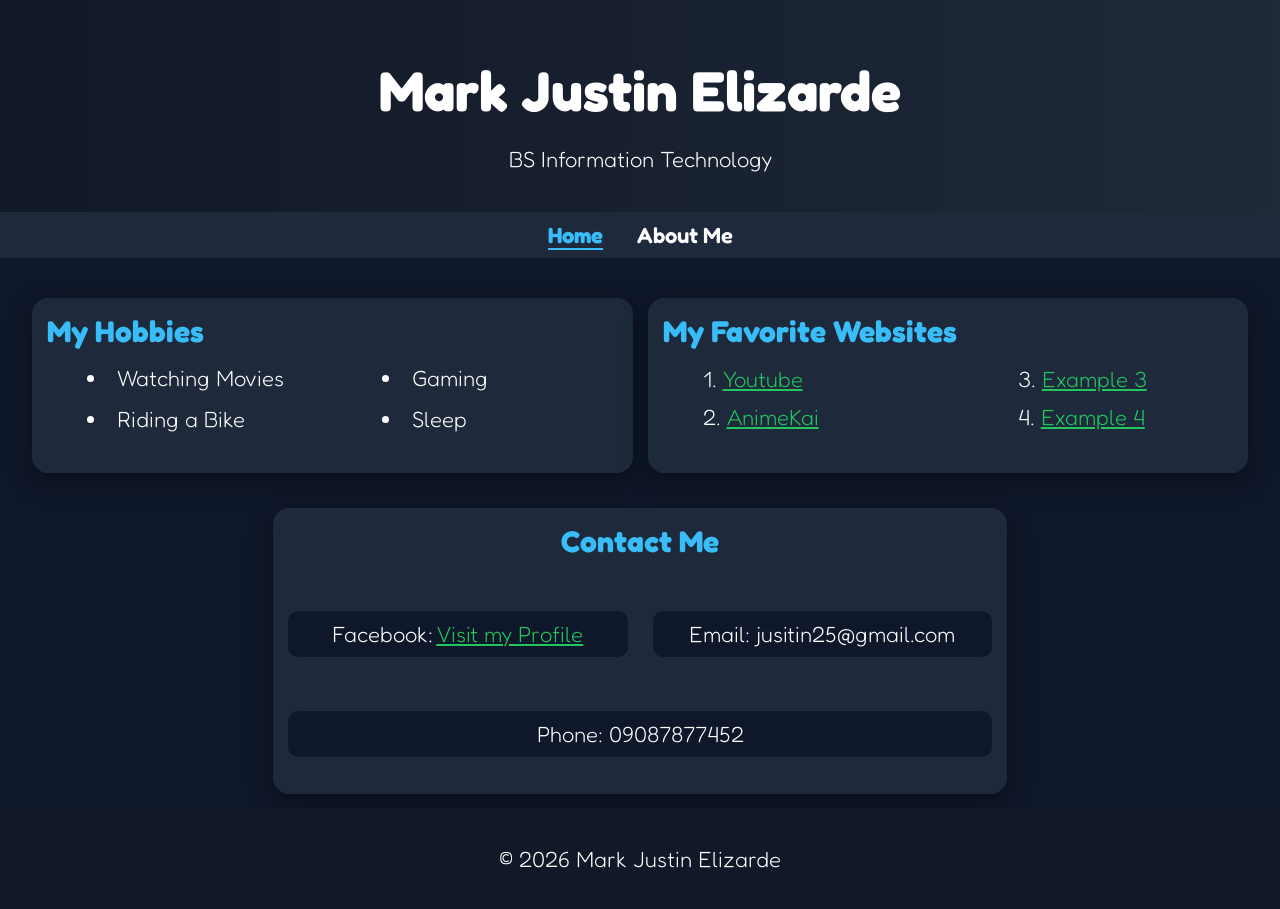
==== index.html @ cb005326 "Add files via upload" ====
<!doctype html>
<html>
  <head>
    <title>My Personal Website</title>
    <link rel="stylesheet" href="style.css" />
    <link rel="preconnect" href="https://fonts.googleapis.com" />
    <link rel="preconnect" href="https://fonts.gstatic.com" crossorigin />
    <link
      href="https://fonts.googleapis.com/css2?family=Fredoka:wght@300..700&family=Saira+Stencil:ital,wght@0,100..900;1,100..900&display=swap"
      rel="stylesheet"
    />
  </head>
  <body>
    <header>
      <h1>Mark Justin Elizarde</h1>
      <p>BS Information Technology</p>
    </header>
    <nav>
      <a href="index.html" class="active">Home</a>
      <a href="about.html">About Me</a>
    </nav>

    <div class="container">
      <section class="card">
        <h2>My Hobbies</h2>
        <ul class="hobbies-list">
          <li>Watching Movies</li>
          <li>Gaming</li>
          <li>Riding a Bike</li>
          <li>Sleep</li>
        </ul>
      </section>

      <section class="card">
        <h2>My Favorite Websites</h2>
        <div class="websites-list">
          <ol>
            <li>
              <a href="https://www.youtube.com/" target="_blank">Youtube</a>
            </li>
            <li><a href="https://anikai.to/" target="_blank">AnimeKai</a></li>
          </ol>

          <ol start="3">
            <li><a href="#">Example 3</a></li>
            <li><a href="#">Example 4</a></li>
          </ol>
        </div>
      </section>
    </div>

    <section class="card contact">
      <h2>Contact Me</h2>
      <div class="contact-grid">
        <p>
          Facebook: <a
            href="https://www.facebook.com/markjustin.elizarde.5"
            target="_blank"
            >Visit my Profile</a
          >
        </p>
        <p>Email: jusitin25@gmail.com</p>
        <p>Phone: 09087877452</p>
      </div>
    </section>

    <footer>
      <p>© 2026 Mark Justin Elizarde</p>
    </footer>
  </body>
</html>
---- style.css ----
body {
  font-family: "Fredoka", sans-serif;
  margin: 0;
  background-color: #0f172a;
  color: white;
  font-optical-sizing: auto;
  font-weight: 300;
  font-style: normal;
  font-variation-settings: "wdth" 100;
  min-height: 100vh;
  display: flex;
  flex-direction: column;
}

header {
  text-align: center;
  padding: 18px;
  background: linear-gradient(to right, #111827, #1f2937);
}

nav {
  text-align: center;
  background-color: #1e293b;
  padding: 10px;
}

nav a {
  margin: 0 15px;
  color: white;
  text-decoration: none;
  font-weight: 600;
}

nav a:hover {
  color: #38bdf8;
}

nav a.active {
  color: #38bdf8;
  pointer-events: none;
  cursor: default;
  font-weight: bold;
}

nav a.active {
  border-bottom: 2px solid #38bdf8;
}

.container {
  display: grid;
  grid-template-columns: 1fr 1fr;
  gap: 15px;
  width: 95%;
  max-width: 1400px;
  margin: 20px auto;
  margin-top: 40px;
}

.card {
  background-color: #1e293b;
  padding: 15px;
  border-radius: 16px;
  box-shadow: 0 8px 25px rgba(0, 0, 0, 0.4);
  transition:
    transform 0.2s ease,
    box-shadow 0.2s ease;
}

.card:hover {
  transform: translateY(-5px);
  box-shadow: 0 12px 30px rgba(0, 0, 0, 0.6);
}

.contact {
  width: 55%;
  margin: 15px auto;
}

.contact h2 {
  text-align: center;
  margin-bottom: 30px;
}

h2 {
  color: #38bdf8;
}

a {
  color: #22c55e;
  transition: 0.2s;
}

a:hover {
  color: #4ade80;
}

img {
  width: 150px;
  display: block;
  margin-bottom: 10px;
  border-radius: 10px;
}

footer {
  text-align: center;
  padding: 15px;
  background-color: #111827;
  margin-top: auto;
}

.hobbies-list {
  display: grid;
  grid-template-columns: 1fr 1fr;
  gap: 15px 60px;
  list-style-position: inside;
}

.websites-list {
  display: grid;
  grid-template-columns: 1fr 1fr;
  gap: 15px 60px;
  list-style-position: inside;
}

.websites-list li {
  margin-bottom: 12px;
}

.contact-grid {
  display: grid;
  grid-template-columns: 1fr 1fr;
  gap: 10px 25px;
  text-align: center;
}

.contact-grid p {
  background-color: #0f172a;
  padding: 10px;
  border-radius: 10px;
}

.contact-grid p:last-child {
  grid-column: span 2;
}

.contact-grid strong {
  display: block;
  color: #38bdf8;
  margin-bottom: 5px;
}

h1 {
  font-size: 56px;
  margin-bottom: 10px;
}

h2 {
  font-size: 30px;
  margin-bottom: 1px;
  margin-top: 0;
}

p,
li,
a {
  font-size: 22px;
}

.about-wrapper {
  display: grid;
  grid-template-columns: 1fr 1fr;
  gap: 40px;
  width: 90%;
  max-width: 1200px;
  margin: 40px auto;
}

.about-text {
  flex: 1;
}

.about-text h2 {
  margin-top: 0;
  color: #38bdf8;
  font-size: 34px;
}

.about-text p {
  font-size: 18px;
  margin-bottom: 15px;
  line-height: 1.6;
}

.about-text h3 {
  margin-top: 20px;
  color: #38bdf8;
}

.about-text ul {
  padding-left: 20px;
  margin-top: 10px;
}

.about-text li {
  margin-bottom: 8px;
}

.about-image img {
  width: 320px;
  border-radius: 16px;
  box-shadow: 0 8px 25px rgba(0, 0, 0, 0.4);
}

.about-wrapper {
  display: grid;
  grid-template-columns: 1fr 1fr;
  gap: 50px;
  width: 90%;
  max-width: 1200px;
  margin: 20px auto;
}

.about-card {
  background-color: #1e293b;
  padding: 30px;
  border-radius: 16px;
  box-shadow: 0 8px 25px rgba(0, 0, 0, 0.4);
}

.about-card p {
  margin-bottom: 10px; 
}

.about-card ul {
  margin-bottom: 10px;
}

.about-card li {
  margin-bottom: 5px;
}

.image-card {
  display: flex;
  align-items: center;
  justify-content: center;
  padding: 0;
}

.image-card img {
  width: 100%;
  max-height: 500px;
  object-fit: cover;
  border-radius: 16px;
}

.about-card:hover {
  transform: translateY(-5px);
  transition: 0.3s;
}

.image-card img {
  transition: transform 0.4s ease;
}

.image-card:hover img {
  transform: scale(1.05);
}
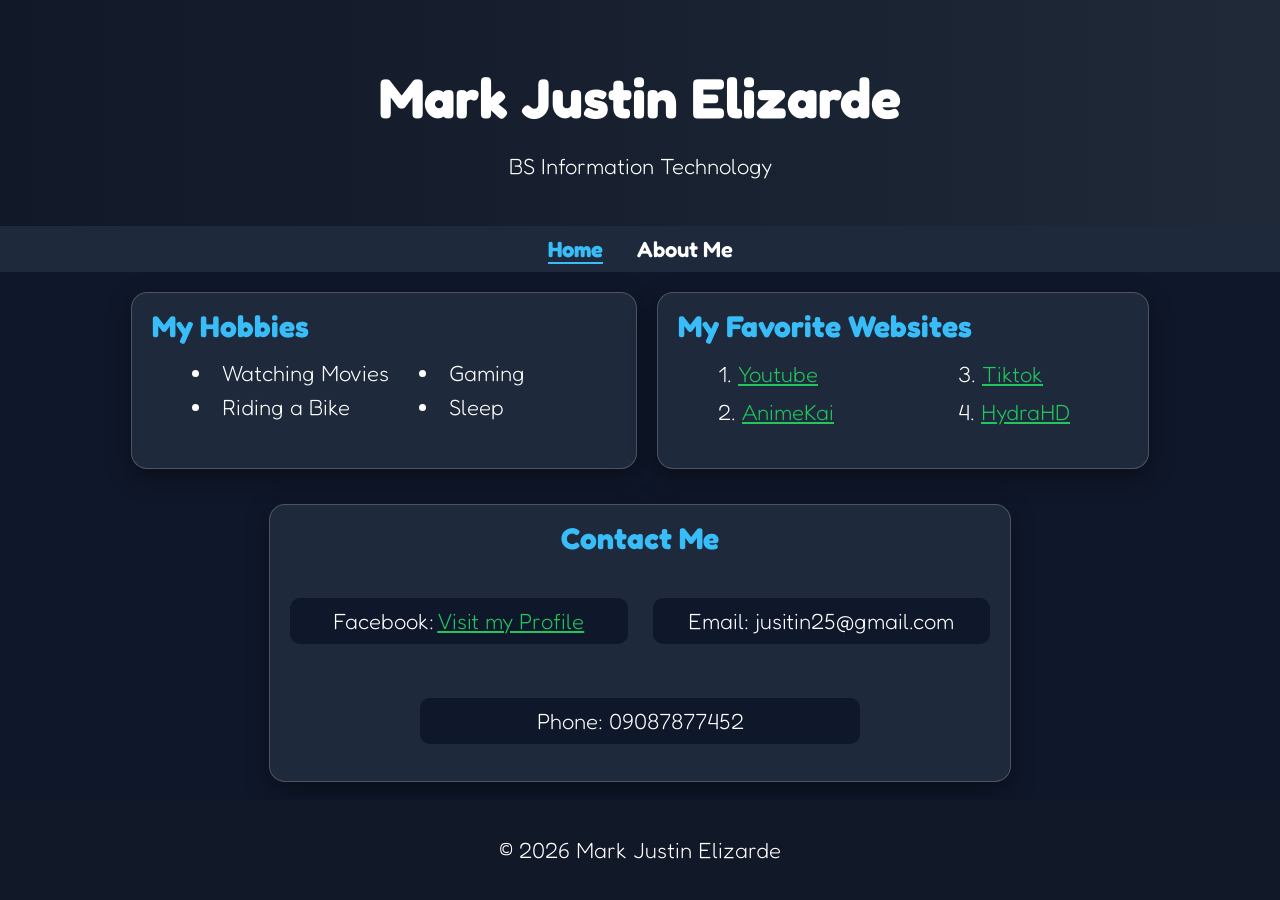
==== commit 21bb8ffb: "Week 5 - Box Model Improvements" ====
--- a/index.html
+++ b/index.html
@@ -1,71 +1,71 @@
-<!doctype html>
-<html>
-  <head>
-    <title>My Personal Website</title>
-    <link rel="stylesheet" href="style.css" />
-    <link rel="preconnect" href="https://fonts.googleapis.com" />
-    <link rel="preconnect" href="https://fonts.gstatic.com" crossorigin />
-    <link
-      href="https://fonts.googleapis.com/css2?family=Fredoka:wght@300..700&family=Saira+Stencil:ital,wght@0,100..900;1,100..900&display=swap"
-      rel="stylesheet"
-    />
-  </head>
-  <body>
-    <header>
-      <h1>Mark Justin Elizarde</h1>
-      <p>BS Information Technology</p>
-    </header>
-    <nav>
-      <a href="index.html" class="active">Home</a>
-      <a href="about.html">About Me</a>
-    </nav>
-
-    <div class="container">
-      <section class="card">
-        <h2>My Hobbies</h2>
-        <ul class="hobbies-list">
-          <li>Watching Movies</li>
-          <li>Gaming</li>
-          <li>Riding a Bike</li>
-          <li>Sleep</li>
-        </ul>
-      </section>
-
-      <section class="card">
-        <h2>My Favorite Websites</h2>
-        <div class="websites-list">
-          <ol>
-            <li>
-              <a href="https://www.youtube.com/" target="_blank">Youtube</a>
-            </li>
-            <li><a href="https://anikai.to/" target="_blank">AnimeKai</a></li>
-          </ol>
-
-          <ol start="3">
-            <li><a href="#">Example 3</a></li>
-            <li><a href="#">Example 4</a></li>
-          </ol>
-        </div>
-      </section>
-    </div>
-
-    <section class="card contact">
-      <h2>Contact Me</h2>
-      <div class="contact-grid">
-        <p>
-          Facebook: <a
-            href="https://www.facebook.com/markjustin.elizarde.5"
-            target="_blank"
-            >Visit my Profile</a
-          >
-        </p>
-        <p>Email: jusitin25@gmail.com</p>
-        <p>Phone: 09087877452</p>
-      </div>
-    </section>
-
-    <footer>
-      <p>© 2026 Mark Justin Elizarde</p>
-    </footer>
-  </body>
-</html>
+<!doctype html>
+<html>
+  <head>
+    <title>My Personal Website</title>
+    <link rel="stylesheet" href="style.css" />
+    <link rel="preconnect" href="https://fonts.googleapis.com" />
+    <link rel="preconnect" href="https://fonts.gstatic.com" crossorigin />
+    <link
+      href="https://fonts.googleapis.com/css2?family=Fredoka:wght@300..700&family=Saira+Stencil:ital,wght@0,100..900;1,100..900&display=swap"
+      rel="stylesheet"
+    />
+  </head>
+  <body>
+    <header>
+      <h1>Mark Justin Elizarde</h1>
+      <p>BS Information Technology</p>
+    </header>
+    <nav>
+      <a href="index.html" class="active">Home</a>
+      <a href="about.html">About Me</a>
+    </nav>
+
+    <div class="container">
+      <section class="card">
+        <h2>My Hobbies</h2>
+        <ul class="hobbies-list">
+          <li>Watching Movies</li>
+          <li>Gaming</li>
+          <li>Riding a Bike</li>
+          <li>Sleep</li>
+        </ul>
+      </section>
+
+      <section class="card">
+        <h2>My Favorite Websites</h2>
+        <div class="websites-list">
+          <ol>
+            <li>
+              <a href="https://www.youtube.com/" target="_blank">Youtube</a>
+            </li>
+            <li><a href="https://anikai.to/" target="_blank">AnimeKai</a></li>
+          </ol>
+
+          <ol start="3">
+            <li><a href="https://www.tiktok.com/en/" target="_blank">Tiktok</a></li>
+            <li><a href="https://hydrahd.ru/" target="blank">HydraHD</a></li>
+          </ol>
+        </div>
+      </section>
+    </div>
+
+    <section class="card contact">
+      <h2>Contact Me</h2>
+      <div class="contact-grid">
+        <p>
+          Facebook: <a
+            href="https://www.facebook.com/markjustin.elizarde.5"
+            target="_blank"
+            >Visit my Profile</a
+          >
+        </p>
+        <p>Email: jusitin25@gmail.com</p>
+        <p>Phone: 09087877452</p>
+      </div>
+    </section>
+
+    <footer>
+      <p>© 2026 Mark Justin Elizarde</p>
+    </footer>
+  </body>
+</html>
--- a/style.css
+++ b/style.css
@@ -1,267 +1,278 @@
-body {
-  font-family: "Fredoka", sans-serif;
-  margin: 0;
-  background-color: #0f172a;
-  color: white;
-  font-optical-sizing: auto;
-  font-weight: 300;
-  font-style: normal;
-  font-variation-settings: "wdth" 100;
-  min-height: 100vh;
-  display: flex;
-  flex-direction: column;
-}
-
-header {
-  text-align: center;
-  padding: 18px;
-  background: linear-gradient(to right, #111827, #1f2937);
-}
-
-nav {
-  text-align: center;
-  background-color: #1e293b;
-  padding: 10px;
-}
-
-nav a {
-  margin: 0 15px;
-  color: white;
-  text-decoration: none;
-  font-weight: 600;
-}
-
-nav a:hover {
-  color: #38bdf8;
-}
-
-nav a.active {
-  color: #38bdf8;
-  pointer-events: none;
-  cursor: default;
-  font-weight: bold;
-}
-
-nav a.active {
-  border-bottom: 2px solid #38bdf8;
-}
-
-.container {
-  display: grid;
-  grid-template-columns: 1fr 1fr;
-  gap: 15px;
-  width: 95%;
-  max-width: 1400px;
-  margin: 20px auto;
-  margin-top: 40px;
-}
-
-.card {
-  background-color: #1e293b;
-  padding: 15px;
-  border-radius: 16px;
-  box-shadow: 0 8px 25px rgba(0, 0, 0, 0.4);
-  transition:
-    transform 0.2s ease,
-    box-shadow 0.2s ease;
-}
-
-.card:hover {
-  transform: translateY(-5px);
-  box-shadow: 0 12px 30px rgba(0, 0, 0, 0.6);
-}
-
-.contact {
-  width: 55%;
-  margin: 15px auto;
-}
-
-.contact h2 {
-  text-align: center;
-  margin-bottom: 30px;
-}
-
-h2 {
-  color: #38bdf8;
-}
-
-a {
-  color: #22c55e;
-  transition: 0.2s;
-}
-
-a:hover {
-  color: #4ade80;
-}
-
-img {
-  width: 150px;
-  display: block;
-  margin-bottom: 10px;
-  border-radius: 10px;
-}
-
-footer {
-  text-align: center;
-  padding: 15px;
-  background-color: #111827;
-  margin-top: auto;
-}
-
-.hobbies-list {
-  display: grid;
-  grid-template-columns: 1fr 1fr;
-  gap: 15px 60px;
-  list-style-position: inside;
-}
-
-.websites-list {
-  display: grid;
-  grid-template-columns: 1fr 1fr;
-  gap: 15px 60px;
-  list-style-position: inside;
-}
-
-.websites-list li {
-  margin-bottom: 12px;
-}
-
-.contact-grid {
-  display: grid;
-  grid-template-columns: 1fr 1fr;
-  gap: 10px 25px;
-  text-align: center;
-}
-
-.contact-grid p {
-  background-color: #0f172a;
-  padding: 10px;
-  border-radius: 10px;
-}
-
-.contact-grid p:last-child {
-  grid-column: span 2;
-}
-
-.contact-grid strong {
-  display: block;
-  color: #38bdf8;
-  margin-bottom: 5px;
-}
-
-h1 {
-  font-size: 56px;
-  margin-bottom: 10px;
-}
-
-h2 {
-  font-size: 30px;
-  margin-bottom: 1px;
-  margin-top: 0;
-}
-
-p,
-li,
-a {
-  font-size: 22px;
-}
-
-.about-wrapper {
-  display: grid;
-  grid-template-columns: 1fr 1fr;
-  gap: 40px;
-  width: 90%;
-  max-width: 1200px;
-  margin: 40px auto;
-}
-
-.about-text {
-  flex: 1;
-}
-
-.about-text h2 {
-  margin-top: 0;
-  color: #38bdf8;
-  font-size: 34px;
-}
-
-.about-text p {
-  font-size: 18px;
-  margin-bottom: 15px;
-  line-height: 1.6;
-}
-
-.about-text h3 {
-  margin-top: 20px;
-  color: #38bdf8;
-}
-
-.about-text ul {
-  padding-left: 20px;
-  margin-top: 10px;
-}
-
-.about-text li {
-  margin-bottom: 8px;
-}
-
-.about-image img {
-  width: 320px;
-  border-radius: 16px;
-  box-shadow: 0 8px 25px rgba(0, 0, 0, 0.4);
-}
-
-.about-wrapper {
-  display: grid;
-  grid-template-columns: 1fr 1fr;
-  gap: 50px;
-  width: 90%;
-  max-width: 1200px;
-  margin: 20px auto;
-}
-
-.about-card {
-  background-color: #1e293b;
-  padding: 30px;
-  border-radius: 16px;
-  box-shadow: 0 8px 25px rgba(0, 0, 0, 0.4);
-}
-
-.about-card p {
-  margin-bottom: 10px; 
-}
-
-.about-card ul {
-  margin-bottom: 10px;
-}
-
-.about-card li {
-  margin-bottom: 5px;
-}
-
-.image-card {
-  display: flex;
-  align-items: center;
-  justify-content: center;
-  padding: 0;
-}
-
-.image-card img {
-  width: 100%;
-  max-height: 500px;
-  object-fit: cover;
-  border-radius: 16px;
-}
-
-.about-card:hover {
-  transform: translateY(-5px);
-  transition: 0.3s;
-}
-
-.image-card img {
-  transition: transform 0.4s ease;
-}
-
-.image-card:hover img {
-  transform: scale(1.05);
-}
+html,
+body {
+  height: 100%;
+  overflow-x: hidden;
+}
+
+body {
+  font-family: "Fredoka", sans-serif;
+  margin: 0;
+  background-color: #0f172a;
+  color: white;
+  font-optical-sizing: auto;
+  font-weight: 300;
+  font-style: normal;
+  font-variation-settings: "wdth" 100;
+  min-height: 100vh;
+  display: flex;
+  flex-direction: column;
+}
+
+* {
+  transition: all 0.2s ease;
+}
+
+header {
+  text-align: center;
+  padding: 25px 20px;
+  background: linear-gradient(to right, #111827, #1f2937);
+}
+
+nav {
+  text-align: center;
+  background-color: #1e293b;
+  padding: 10px;
+}
+
+nav a {
+  margin: 0 15px;
+  color: white;
+  text-decoration: none;
+  font-weight: 600;
+}
+
+nav a:hover {
+  color: #38bdf8;
+}
+
+nav a.active {
+  color: #38bdf8;
+  pointer-events: none;
+  cursor: default;
+  font-weight: bold;
+  border-bottom: 2px solid #38bdf8;
+}
+
+.container {
+  display: flex;             
+  justify-content: center;    
+  gap: 20px;
+  flex-wrap: wrap;            
+
+  width: 100%;
+  margin: 20px auto;
+}
+
+.card {
+  width: fit-content;         
+  min-width: 450px;           
+  max-width: 600px;
+
+  background-color: #1e293b;
+  padding: 15px 20px;
+  border-radius: 16px;
+  box-shadow: 0 8px 25px rgba(0, 0, 0, 0.4);
+  border: 1px solid rgba(255,255,255,0.2);
+}
+
+.card:hover {
+  transform: translateY(-5px);
+  box-shadow: 0 12px 30px rgba(0, 0, 0, 0.6);
+}
+
+.contact {
+  width: 55%;
+  margin: 15px auto;
+  max-width: 700px;
+}
+
+.contact h2 {
+  text-align: center;
+  margin-bottom: 20px;
+}
+
+h2 {
+  color: #38bdf8;
+}
+
+a {
+  color: #22c55e;
+  transition: 0.2s;
+}
+
+a:hover {
+  color: #4ade80;
+  text-decoration: underline;
+}
+
+img {
+  width: 150px;
+  display: block;
+  margin-bottom: 10px;
+  border-radius: 10px;
+}
+
+footer {
+  text-align: center;
+  padding: 15px;
+  background-color: #111827;
+  margin-top: auto;
+}
+
+.hobbies-list {
+  display: grid;
+  grid-template-columns: 1fr 1fr;
+  gap: 8px 30px;
+  list-style-position: inside;
+}
+
+.websites-list {
+  display: grid;
+  grid-template-columns: 1fr 1fr;
+  gap: 8px 30px;
+  list-style-position: inside;
+}
+
+.websites-list li {
+  margin-bottom: 12px;
+}
+
+.contact-grid {
+  display: grid;
+  grid-template-columns: 1fr 1fr;
+  gap: 10px 25px;
+  text-align: center;
+}
+
+.contact-grid p {
+  background-color: #0f172a;
+  padding: 10px;
+  border-radius: 10px;
+  transition: all 0.2s ease;
+}
+
+.contact-grid p:hover {
+  transform: translateY(-2px);
+  box-shadow: 0 4px 15px rgba(56, 189, 248, 0.2);
+}
+
+.contact-grid p:last-child {
+  grid-column: span 2;
+  justify-self: center;
+  width: 60%;
+}
+
+.contact-grid strong {
+  display: block;
+  color: #38bdf8;
+  margin-bottom: 5px;
+}
+
+h1 {
+  font-size: 56px;
+  margin-bottom: 10px;
+}
+
+h2 {
+  font-size: 30px;
+  margin-bottom: 1px;
+  margin-top: 0;
+}
+
+p,
+li,
+a {
+  font-size: 22px;
+}
+
+.about-text {
+  flex: 1;
+}
+
+.about-text h2 {
+  margin-top: 0;
+  color: #38bdf8;
+  font-size: 34px;
+}
+
+.about-text p {
+  font-size: 18px;
+  margin-bottom: 15px;
+  line-height: 1.6;
+}
+
+.about-text h3 {
+  margin-top: 20px;
+  color: #38bdf8;
+}
+
+.about-text ul {
+  padding-left: 20px;
+  margin-top: 10px;
+}
+
+.about-text li {
+  margin-bottom: 8px;
+}
+
+.about-image img {
+  width: 320px;
+  border-radius: 16px;
+  box-shadow: 0 8px 25px rgba(0, 0, 0, 0.4);
+}
+
+.about-wrapper {
+  display: grid;
+  grid-template-columns: 1fr 1fr;
+  gap: 30px;
+  width: 90%;
+  max-width: 1200px;
+  margin: 10px auto;
+}
+
+.about-card {
+  background-color: #1e293b;
+  padding: 25px;
+  border-radius: 16px;
+  box-shadow: 0 8px 25px rgba(0, 0, 0, 0.4);
+  border: 1px solid rgba(255, 255, 255, 0.2);
+}
+
+.about-card p {
+  margin-bottom: 10px;
+}
+
+.about-card ul {
+  margin-bottom: 10px;
+}
+
+.about-card li {
+  margin-bottom: 5px;
+}
+
+.image-card {
+  display: flex;
+  align-items: center;
+  justify-content: center;
+  padding: 0;
+  height: 100%;
+}
+
+.image-card img {
+  width: 100%;
+  max-height: 420px;
+  object-fit: cover;
+  border-radius: 16px;
+  height: 100%;
+  object-fit: cover;
+  transition: transform 0.4s ease;
+}
+
+.about-card:hover {
+  transform: translateY(-5px);
+  transition: 0.3s;
+}
+
+.image-card:hover img {
+  transform: scale(1.05);
+}
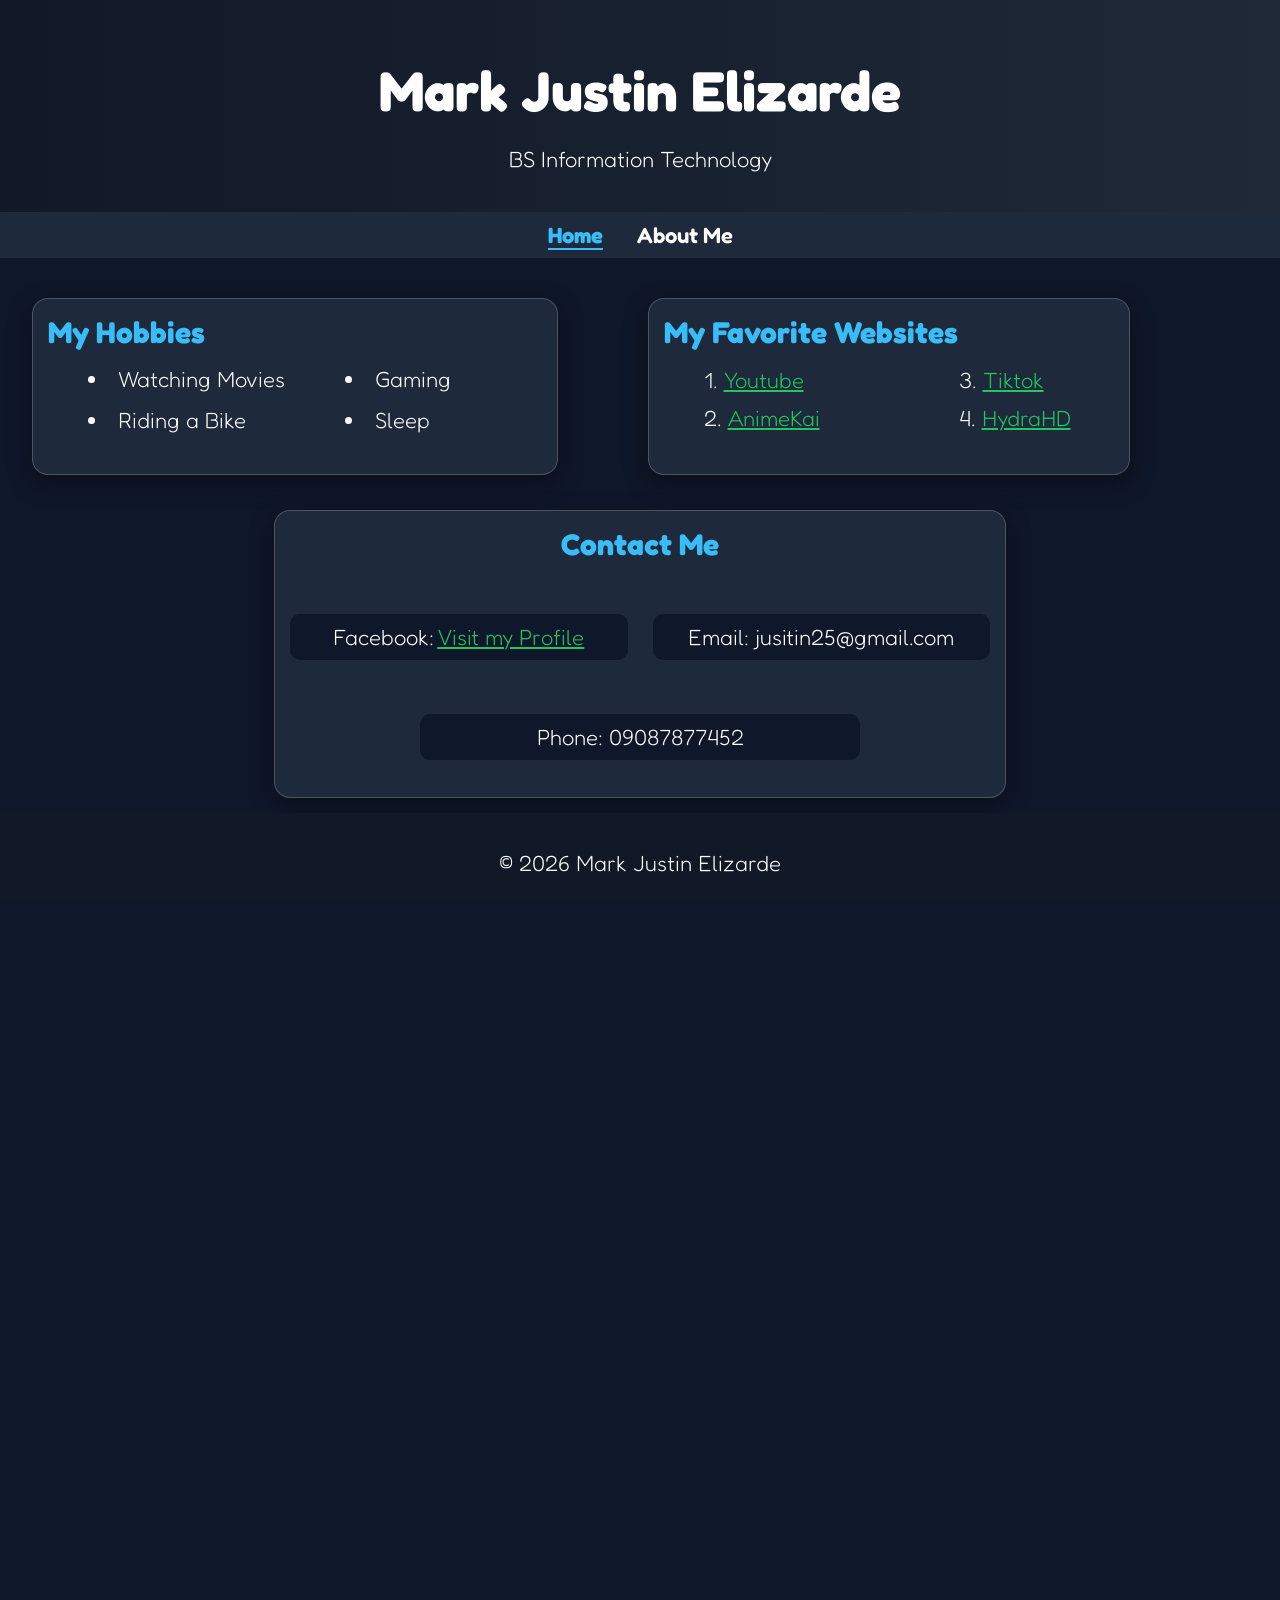
==== commit 5bbf707e: "Resolved merge conflicts" ====
--- a/index.html
+++ b/index.html
@@ -1,3 +1,4 @@
+
 <!doctype html>
 <html>
   <head>
@@ -69,3 +70,76 @@
     </footer>
   </body>
 </html>
+
+<!doctype html>
+<html>
+  <head>
+    <title>My Personal Website</title>
+    <link rel="stylesheet" href="style.css" />
+    <link rel="preconnect" href="https://fonts.googleapis.com" />
+    <link rel="preconnect" href="https://fonts.gstatic.com" crossorigin />
+    <link
+      href="https://fonts.googleapis.com/css2?family=Fredoka:wght@300..700&family=Saira+Stencil:ital,wght@0,100..900;1,100..900&display=swap"
+      rel="stylesheet"
+    />
+  </head>
+  <body>
+    <header>
+      <h1>Mark Justin Elizarde</h1>
+      <p>BS Information Technology</p>
+    </header>
+    <nav>
+      <a href="index.html" class="active">Home</a>
+      <a href="about.html">About Me</a>
+    </nav>
+
+    <div class="container">
+      <section class="card">
+        <h2>My Hobbies</h2>
+        <ul class="hobbies-list">
+          <li>Watching Movies</li>
+          <li>Gaming</li>
+          <li>Riding a Bike</li>
+          <li>Sleep</li>
+        </ul>
+      </section>
+
+      <section class="card">
+        <h2>My Favorite Websites</h2>
+        <div class="websites-list">
+          <ol>
+            <li>
+              <a href="https://www.youtube.com/" target="_blank">Youtube</a>
+            </li>
+            <li><a href="https://anikai.to/" target="_blank">AnimeKai</a></li>
+          </ol>
+
+          <ol start="3">
+            <li><a href="#">Example 3</a></li>
+            <li><a href="#">Example 4</a></li>
+          </ol>
+        </div>
+      </section>
+    </div>
+
+    <section class="card contact">
+      <h2>Contact Me</h2>
+      <div class="contact-grid">
+        <p>
+          Facebook: <a
+            href="https://www.facebook.com/markjustin.elizarde.5"
+            target="_blank"
+            >Visit my Profile</a
+          >
+        </p>
+        <p>Email: jusitin25@gmail.com</p>
+        <p>Phone: 09087877452</p>
+      </div>
+    </section>
+
+    <footer>
+      <p>© 2026 Mark Justin Elizarde</p>
+    </footer>
+  </body>
+</html>
+
--- a/style.css
+++ b/style.css
@@ -1,3 +1,4 @@
+
 html,
 body {
   height: 100%;
@@ -276,3 +277,272 @@
 .image-card:hover img {
   transform: scale(1.05);
 }
+
+body {
+  font-family: "Fredoka", sans-serif;
+  margin: 0;
+  background-color: #0f172a;
+  color: white;
+  font-optical-sizing: auto;
+  font-weight: 300;
+  font-style: normal;
+  font-variation-settings: "wdth" 100;
+  min-height: 100vh;
+  display: flex;
+  flex-direction: column;
+}
+
+header {
+  text-align: center;
+  padding: 18px;
+  background: linear-gradient(to right, #111827, #1f2937);
+}
+
+nav {
+  text-align: center;
+  background-color: #1e293b;
+  padding: 10px;
+}
+
+nav a {
+  margin: 0 15px;
+  color: white;
+  text-decoration: none;
+  font-weight: 600;
+}
+
+nav a:hover {
+  color: #38bdf8;
+}
+
+nav a.active {
+  color: #38bdf8;
+  pointer-events: none;
+  cursor: default;
+  font-weight: bold;
+}
+
+nav a.active {
+  border-bottom: 2px solid #38bdf8;
+}
+
+.container {
+  display: grid;
+  grid-template-columns: 1fr 1fr;
+  gap: 15px;
+  width: 95%;
+  max-width: 1400px;
+  margin: 20px auto;
+  margin-top: 40px;
+}
+
+.card {
+  background-color: #1e293b;
+  padding: 15px;
+  border-radius: 16px;
+  box-shadow: 0 8px 25px rgba(0, 0, 0, 0.4);
+  transition:
+    transform 0.2s ease,
+    box-shadow 0.2s ease;
+}
+
+.card:hover {
+  transform: translateY(-5px);
+  box-shadow: 0 12px 30px rgba(0, 0, 0, 0.6);
+}
+
+.contact {
+  width: 55%;
+  margin: 15px auto;
+}
+
+.contact h2 {
+  text-align: center;
+  margin-bottom: 30px;
+}
+
+h2 {
+  color: #38bdf8;
+}
+
+a {
+  color: #22c55e;
+  transition: 0.2s;
+}
+
+a:hover {
+  color: #4ade80;
+}
+
+img {
+  width: 150px;
+  display: block;
+  margin-bottom: 10px;
+  border-radius: 10px;
+}
+
+footer {
+  text-align: center;
+  padding: 15px;
+  background-color: #111827;
+  margin-top: auto;
+}
+
+.hobbies-list {
+  display: grid;
+  grid-template-columns: 1fr 1fr;
+  gap: 15px 60px;
+  list-style-position: inside;
+}
+
+.websites-list {
+  display: grid;
+  grid-template-columns: 1fr 1fr;
+  gap: 15px 60px;
+  list-style-position: inside;
+}
+
+.websites-list li {
+  margin-bottom: 12px;
+}
+
+.contact-grid {
+  display: grid;
+  grid-template-columns: 1fr 1fr;
+  gap: 10px 25px;
+  text-align: center;
+}
+
+.contact-grid p {
+  background-color: #0f172a;
+  padding: 10px;
+  border-radius: 10px;
+}
+
+.contact-grid p:last-child {
+  grid-column: span 2;
+}
+
+.contact-grid strong {
+  display: block;
+  color: #38bdf8;
+  margin-bottom: 5px;
+}
+
+h1 {
+  font-size: 56px;
+  margin-bottom: 10px;
+}
+
+h2 {
+  font-size: 30px;
+  margin-bottom: 1px;
+  margin-top: 0;
+}
+
+p,
+li,
+a {
+  font-size: 22px;
+}
+
+.about-wrapper {
+  display: grid;
+  grid-template-columns: 1fr 1fr;
+  gap: 40px;
+  width: 90%;
+  max-width: 1200px;
+  margin: 40px auto;
+}
+
+.about-text {
+  flex: 1;
+}
+
+.about-text h2 {
+  margin-top: 0;
+  color: #38bdf8;
+  font-size: 34px;
+}
+
+.about-text p {
+  font-size: 18px;
+  margin-bottom: 15px;
+  line-height: 1.6;
+}
+
+.about-text h3 {
+  margin-top: 20px;
+  color: #38bdf8;
+}
+
+.about-text ul {
+  padding-left: 20px;
+  margin-top: 10px;
+}
+
+.about-text li {
+  margin-bottom: 8px;
+}
+
+.about-image img {
+  width: 320px;
+  border-radius: 16px;
+  box-shadow: 0 8px 25px rgba(0, 0, 0, 0.4);
+}
+
+.about-wrapper {
+  display: grid;
+  grid-template-columns: 1fr 1fr;
+  gap: 50px;
+  width: 90%;
+  max-width: 1200px;
+  margin: 20px auto;
+}
+
+.about-card {
+  background-color: #1e293b;
+  padding: 30px;
+  border-radius: 16px;
+  box-shadow: 0 8px 25px rgba(0, 0, 0, 0.4);
+}
+
+.about-card p {
+  margin-bottom: 10px; 
+}
+
+.about-card ul {
+  margin-bottom: 10px;
+}
+
+.about-card li {
+  margin-bottom: 5px;
+}
+
+.image-card {
+  display: flex;
+  align-items: center;
+  justify-content: center;
+  padding: 0;
+}
+
+.image-card img {
+  width: 100%;
+  max-height: 500px;
+  object-fit: cover;
+  border-radius: 16px;
+}
+
+.about-card:hover {
+  transform: translateY(-5px);
+  transition: 0.3s;
+}
+
+.image-card img {
+  transition: transform 0.4s ease;
+}
+
+.image-card:hover img {
+  transform: scale(1.05);
+}
+
--- a/style.css
+++ b/style.css
@@ -1,3 +1,4 @@
+
 html,
 body {
   height: 100%;
@@ -276,3 +277,272 @@
 .image-card:hover img {
   transform: scale(1.05);
 }
+
+body {
+  font-family: "Fredoka", sans-serif;
+  margin: 0;
+  background-color: #0f172a;
+  color: white;
+  font-optical-sizing: auto;
+  font-weight: 300;
+  font-style: normal;
+  font-variation-settings: "wdth" 100;
+  min-height: 100vh;
+  display: flex;
+  flex-direction: column;
+}
+
+header {
+  text-align: center;
+  padding: 18px;
+  background: linear-gradient(to right, #111827, #1f2937);
+}
+
+nav {
+  text-align: center;
+  background-color: #1e293b;
+  padding: 10px;
+}
+
+nav a {
+  margin: 0 15px;
+  color: white;
+  text-decoration: none;
+  font-weight: 600;
+}
+
+nav a:hover {
+  color: #38bdf8;
+}
+
+nav a.active {
+  color: #38bdf8;
+  pointer-events: none;
+  cursor: default;
+  font-weight: bold;
+}
+
+nav a.active {
+  border-bottom: 2px solid #38bdf8;
+}
+
+.container {
+  display: grid;
+  grid-template-columns: 1fr 1fr;
+  gap: 15px;
+  width: 95%;
+  max-width: 1400px;
+  margin: 20px auto;
+  margin-top: 40px;
+}
+
+.card {
+  background-color: #1e293b;
+  padding: 15px;
+  border-radius: 16px;
+  box-shadow: 0 8px 25px rgba(0, 0, 0, 0.4);
+  transition:
+    transform 0.2s ease,
+    box-shadow 0.2s ease;
+}
+
+.card:hover {
+  transform: translateY(-5px);
+  box-shadow: 0 12px 30px rgba(0, 0, 0, 0.6);
+}
+
+.contact {
+  width: 55%;
+  margin: 15px auto;
+}
+
+.contact h2 {
+  text-align: center;
+  margin-bottom: 30px;
+}
+
+h2 {
+  color: #38bdf8;
+}
+
+a {
+  color: #22c55e;
+  transition: 0.2s;
+}
+
+a:hover {
+  color: #4ade80;
+}
+
+img {
+  width: 150px;
+  display: block;
+  margin-bottom: 10px;
+  border-radius: 10px;
+}
+
+footer {
+  text-align: center;
+  padding: 15px;
+  background-color: #111827;
+  margin-top: auto;
+}
+
+.hobbies-list {
+  display: grid;
+  grid-template-columns: 1fr 1fr;
+  gap: 15px 60px;
+  list-style-position: inside;
+}
+
+.websites-list {
+  display: grid;
+  grid-template-columns: 1fr 1fr;
+  gap: 15px 60px;
+  list-style-position: inside;
+}
+
+.websites-list li {
+  margin-bottom: 12px;
+}
+
+.contact-grid {
+  display: grid;
+  grid-template-columns: 1fr 1fr;
+  gap: 10px 25px;
+  text-align: center;
+}
+
+.contact-grid p {
+  background-color: #0f172a;
+  padding: 10px;
+  border-radius: 10px;
+}
+
+.contact-grid p:last-child {
+  grid-column: span 2;
+}
+
+.contact-grid strong {
+  display: block;
+  color: #38bdf8;
+  margin-bottom: 5px;
+}
+
+h1 {
+  font-size: 56px;
+  margin-bottom: 10px;
+}
+
+h2 {
+  font-size: 30px;
+  margin-bottom: 1px;
+  margin-top: 0;
+}
+
+p,
+li,
+a {
+  font-size: 22px;
+}
+
+.about-wrapper {
+  display: grid;
+  grid-template-columns: 1fr 1fr;
+  gap: 40px;
+  width: 90%;
+  max-width: 1200px;
+  margin: 40px auto;
+}
+
+.about-text {
+  flex: 1;
+}
+
+.about-text h2 {
+  margin-top: 0;
+  color: #38bdf8;
+  font-size: 34px;
+}
+
+.about-text p {
+  font-size: 18px;
+  margin-bottom: 15px;
+  line-height: 1.6;
+}
+
+.about-text h3 {
+  margin-top: 20px;
+  color: #38bdf8;
+}
+
+.about-text ul {
+  padding-left: 20px;
+  margin-top: 10px;
+}
+
+.about-text li {
+  margin-bottom: 8px;
+}
+
+.about-image img {
+  width: 320px;
+  border-radius: 16px;
+  box-shadow: 0 8px 25px rgba(0, 0, 0, 0.4);
+}
+
+.about-wrapper {
+  display: grid;
+  grid-template-columns: 1fr 1fr;
+  gap: 50px;
+  width: 90%;
+  max-width: 1200px;
+  margin: 20px auto;
+}
+
+.about-card {
+  background-color: #1e293b;
+  padding: 30px;
+  border-radius: 16px;
+  box-shadow: 0 8px 25px rgba(0, 0, 0, 0.4);
+}
+
+.about-card p {
+  margin-bottom: 10px; 
+}
+
+.about-card ul {
+  margin-bottom: 10px;
+}
+
+.about-card li {
+  margin-bottom: 5px;
+}
+
+.image-card {
+  display: flex;
+  align-items: center;
+  justify-content: center;
+  padding: 0;
+}
+
+.image-card img {
+  width: 100%;
+  max-height: 500px;
+  object-fit: cover;
+  border-radius: 16px;
+}
+
+.about-card:hover {
+  transform: translateY(-5px);
+  transition: 0.3s;
+}
+
+.image-card img {
+  transition: transform 0.4s ease;
+}
+
+.image-card:hover img {
+  transform: scale(1.05);
+}
+
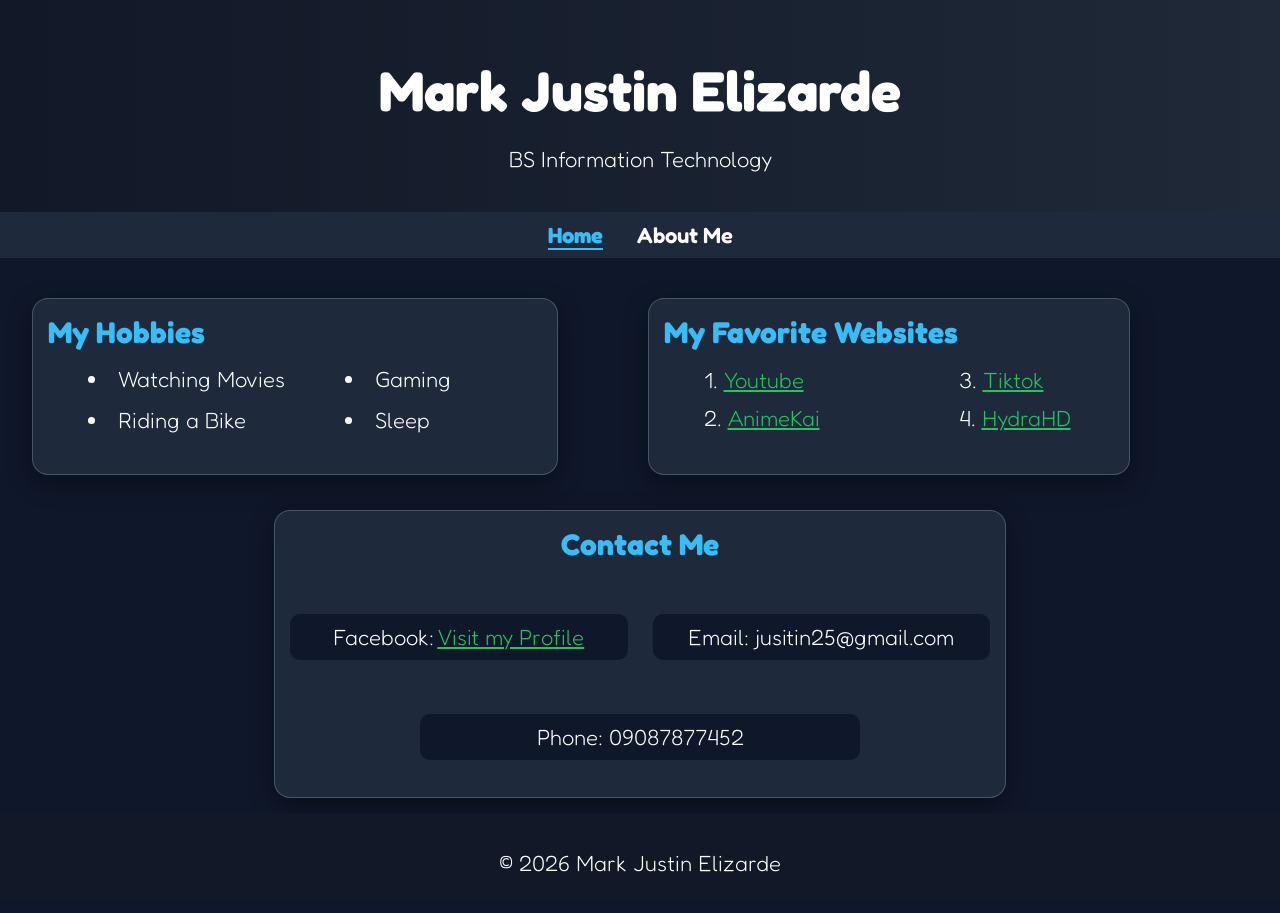
==== commit 2b3206fc: "Week 5 - Box Model Improvements" ====
--- a/index.html
+++ b/index.html
@@ -1,4 +1,3 @@
-
 <!doctype html>
 <html>
   <head>
@@ -43,7 +42,9 @@
           </ol>
 
           <ol start="3">
-            <li><a href="https://www.tiktok.com/en/" target="_blank">Tiktok</a></li>
+            <li>
+              <a href="https://www.tiktok.com/en/" target="_blank">Tiktok</a>
+            </li>
             <li><a href="https://hydrahd.ru/" target="blank">HydraHD</a></li>
           </ol>
         </div>
@@ -54,7 +55,8 @@
       <h2>Contact Me</h2>
       <div class="contact-grid">
         <p>
-          Facebook: <a
+          Facebook:
+          <a
             href="https://www.facebook.com/markjustin.elizarde.5"
             target="_blank"
             >Visit my Profile</a
@@ -70,76 +72,3 @@
     </footer>
   </body>
 </html>
-
-<!doctype html>
-<html>
-  <head>
-    <title>My Personal Website</title>
-    <link rel="stylesheet" href="style.css" />
-    <link rel="preconnect" href="https://fonts.googleapis.com" />
-    <link rel="preconnect" href="https://fonts.gstatic.com" crossorigin />
-    <link
-      href="https://fonts.googleapis.com/css2?family=Fredoka:wght@300..700&family=Saira+Stencil:ital,wght@0,100..900;1,100..900&display=swap"
-      rel="stylesheet"
-    />
-  </head>
-  <body>
-    <header>
-      <h1>Mark Justin Elizarde</h1>
-      <p>BS Information Technology</p>
-    </header>
-    <nav>
-      <a href="index.html" class="active">Home</a>
-      <a href="about.html">About Me</a>
-    </nav>
-
-    <div class="container">
-      <section class="card">
-        <h2>My Hobbies</h2>
-        <ul class="hobbies-list">
-          <li>Watching Movies</li>
-          <li>Gaming</li>
-          <li>Riding a Bike</li>
-          <li>Sleep</li>
-        </ul>
-      </section>
-
-      <section class="card">
-        <h2>My Favorite Websites</h2>
-        <div class="websites-list">
-          <ol>
-            <li>
-              <a href="https://www.youtube.com/" target="_blank">Youtube</a>
-            </li>
-            <li><a href="https://anikai.to/" target="_blank">AnimeKai</a></li>
-          </ol>
-
-          <ol start="3">
-            <li><a href="#">Example 3</a></li>
-            <li><a href="#">Example 4</a></li>
-          </ol>
-        </div>
-      </section>
-    </div>
-
-    <section class="card contact">
-      <h2>Contact Me</h2>
-      <div class="contact-grid">
-        <p>
-          Facebook: <a
-            href="https://www.facebook.com/markjustin.elizarde.5"
-            target="_blank"
-            >Visit my Profile</a
-          >
-        </p>
-        <p>Email: jusitin25@gmail.com</p>
-        <p>Phone: 09087877452</p>
-      </div>
-    </section>
-
-    <footer>
-      <p>© 2026 Mark Justin Elizarde</p>
-    </footer>
-  </body>
-</html>
-
--- a/style.css
+++ b/style.css
@@ -1,4 +1,3 @@
-
 html,
 body {
   height: 100%;
@@ -55,25 +54,25 @@
 }
 
 .container {
-  display: flex;             
-  justify-content: center;    
+  display: flex;
+  justify-content: center;
   gap: 20px;
-  flex-wrap: wrap;            
+  flex-wrap: wrap;
 
   width: 100%;
   margin: 20px auto;
 }
 
 .card {
-  width: fit-content;         
-  min-width: 450px;           
+  width: fit-content;
+  min-width: 450px;
   max-width: 600px;
 
   background-color: #1e293b;
   padding: 15px 20px;
   border-radius: 16px;
   box-shadow: 0 8px 25px rgba(0, 0, 0, 0.4);
-  border: 1px solid rgba(255,255,255,0.2);
+  border: 1px solid rgba(255, 255, 255, 0.2);
 }
 
 .card:hover {
@@ -440,12 +439,6 @@
   margin-top: 0;
 }
 
-p,
-li,
-a {
-  font-size: 22px;
-}
-
 .about-wrapper {
   display: grid;
   grid-template-columns: 1fr 1fr;
@@ -508,7 +501,7 @@
 }
 
 .about-card p {
-  margin-bottom: 10px; 
+  margin-bottom: 10px;
 }
 
 .about-card ul {
@@ -545,4 +538,3 @@
 .image-card:hover img {
   transform: scale(1.05);
 }
-
